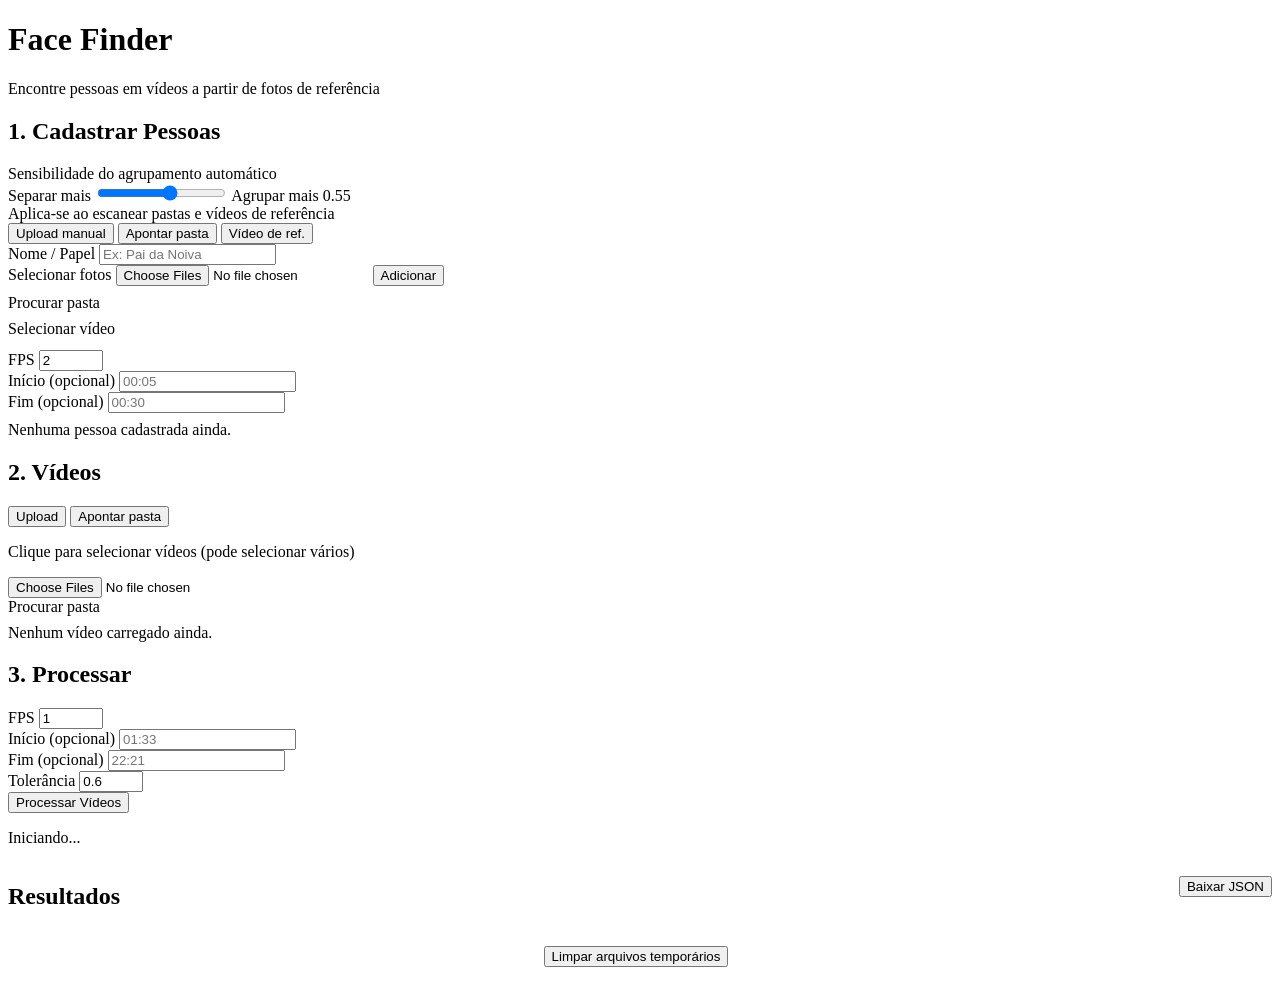
==== web/templates/index.html @ ee379451 "Initial commit: face finder" ====
<!DOCTYPE html>
<html lang="pt-BR">
<head>
  <meta charset="UTF-8">
  <meta name="viewport" content="width=device-width, initial-scale=1.0">
  <title>Face Finder</title>
  <link rel="stylesheet" href="/static/css/style.css">
</head>
<body>
  <div class="container">
    <header>
      <h1>Face Finder</h1>
      <p>Encontre pessoas em vídeos a partir de fotos de referência</p>
    </header>

    <!-- CADASTRO DE PESSOAS -->
    <div class="section">
      <h2>1. Cadastrar Pessoas</h2>

      <!-- Sensibilidade global -->
      <div class="sensitivity-section">
        <label class="sensitivity-label">Sensibilidade do agrupamento automático</label>
        <div class="slider-row">
          <span class="slider-label-left">Separar mais</span>
          <input type="range" id="globalTolerance" min="0.35" max="0.70" step="0.05" value="0.55" oninput="updateSensitivityLabel(this.value)">
          <span class="slider-label-right">Agrupar mais</span>
          <span class="slider-value" id="sensitivityValue">0.55</span>
        </div>
        <div class="sensitivity-hint">Aplica-se ao escanear pastas e vídeos de referência</div>
      </div>

      <div class="tab-bar">
        <button class="tab active" onclick="switchTab('people', 'manual', this)">Upload manual</button>
        <button class="tab" onclick="switchTab('people', 'folder', this)">Apontar pasta</button>
        <button class="tab" onclick="switchTab('people', 'video', this)">Vídeo de ref.</button>
      </div>

      <!-- Upload manual -->
      <div id="people-manual" class="tab-content active">
        <div class="form-row">
          <div class="form-group" style="flex:1">
            <label>Nome / Papel</label>
            <input type="text" id="personName" placeholder="Ex: Pai da Noiva">
          </div>
          <label class="btn-upload" for="personPhotos">
            Selecionar fotos
          </label>
          <input type="file" id="personPhotos" multiple accept="image/*">
          <button class="btn btn-primary" id="addPersonBtn" onclick="addPerson()">Adicionar</button>
        </div>
        <div id="selectedFiles" style="font-size:12px; color:#888; margin-bottom:8px;"></div>
      </div>

      <!-- Apontar pasta -->
      <div id="people-folder" class="tab-content">
        <div class="form-row">
          <label class="btn btn-primary" for="refFolderInput" style="cursor:pointer;">Procurar pasta</label>
          <input type="file" id="refFolderInput" webkitdirectory directory multiple style="display:none;" onchange="scanFolderFiles(this)">
          <span id="refFolderName" style="color:#888; font-size:13px;"></span>
        </div>
        <div id="scanProgress" style="font-size:13px; color:#888; margin-top:8px;"></div>
      </div>

      <!-- Vídeo de referência -->
      <div id="people-video" class="tab-content">
        <div class="form-row">
          <label class="btn btn-primary" for="refVideoInput" style="cursor:pointer;">Selecionar vídeo</label>
          <input type="file" id="refVideoInput" accept="video/*" style="display:none;" onchange="scanRefVideo(this)">
          <span id="refVideoName" style="color:#888; font-size:13px;"></span>
        </div>
        <div class="settings-row" style="margin-top:12px;">
          <div class="form-group">
            <label>FPS</label>
            <input type="number" id="refVideoFps" value="2" min="0.5" max="10" step="0.5">
          </div>
          <div class="form-group">
            <label>Início (opcional)</label>
            <input type="text" id="refVideoStart" placeholder="00:05">
          </div>
          <div class="form-group">
            <label>Fim (opcional)</label>
            <input type="text" id="refVideoEnd" placeholder="00:30">
          </div>
        </div>

        <div id="refVideoProgress" style="font-size:13px; color:#888; margin-top:8px;"></div>
      </div>

      <!-- Clustering UI -->
      <div id="clusteringSection" class="clustering-section" style="display:none;">
        <h3 style="margin-bottom:12px; color:#fff;">Rostos encontrados — nomeie cada pessoa:</h3>
        <div id="clusterGrid" class="cluster-grid"></div>
        <button class="btn btn-primary" style="margin-top:12px;" onclick="confirmClusters()">Confirmar todos</button>
      </div>

      <div id="peopleGrid" class="people-grid"></div>
      <div id="peopleEmpty" class="empty-state">Nenhuma pessoa cadastrada ainda.</div>
    </div>

    <!-- UPLOAD DE VÍDEOS -->
    <div class="section">
      <h2>2. Vídeos</h2>

      <div class="tab-bar">
        <button class="tab active" onclick="switchTab('videos', 'upload', this)">Upload</button>
        <button class="tab" onclick="switchTab('videos', 'vfolder', this)">Apontar pasta</button>
      </div>

      <div id="videos-upload" class="tab-content active">
        <div class="video-upload-area" id="videoArea" onclick="document.getElementById('videoFile').click()">
          <p id="videoLabel">Clique para selecionar vídeos (pode selecionar vários)</p>
          <input type="file" id="videoFile" multiple accept="video/*" onchange="uploadVideos(this)">
        </div>
      </div>

      <div id="videos-vfolder" class="tab-content">
        <div class="form-row">
          <label class="btn btn-primary" for="videoFolderInput" style="cursor:pointer;">Procurar pasta</label>
          <input type="file" id="videoFolderInput" webkitdirectory directory multiple style="display:none;" onchange="loadVideoFolderFiles(this)">
          <span id="videoFolderName" style="color:#888; font-size:13px;"></span>
        </div>
        <div id="videoFolderProgress" style="font-size:13px; color:#888; margin-top:8px;"></div>
      </div>

      <div id="videosGrid" class="videos-grid"></div>
      <div id="videosEmpty" class="empty-state">Nenhum vídeo carregado ainda.</div>
    </div>

    <!-- PROCESSAR -->
    <div class="section">
      <h2>3. Processar</h2>
      <div class="settings-row">
        <div class="form-group">
          <label>FPS</label>
          <input type="number" id="fpsInput" value="1" min="0.1" max="30" step="0.5">
        </div>
        <div class="form-group">
          <label>Início (opcional)</label>
          <input type="text" id="startInput" placeholder="01:33">
        </div>
        <div class="form-group">
          <label>Fim (opcional)</label>
          <input type="text" id="endInput" placeholder="22:21">
        </div>
        <div class="form-group">
          <label>Tolerância</label>
          <input type="number" id="toleranceInput" value="0.6" min="0.1" max="1.0" step="0.05">
        </div>
      </div>

      <button class="btn btn-primary" id="processBtn" onclick="startProcessing()">
        Processar Vídeos
      </button>

      <div class="progress-bar" id="progressBar">
        <div class="progress-track">
          <div class="progress-fill"></div>
        </div>
        <p class="progress-text" id="progressText">Iniciando...</p>
      </div>
    </div>

    <!-- RESULTADOS -->
    <div class="section results-section" id="resultsSection">
      <div style="display:flex; justify-content:space-between; align-items:center; margin-bottom:16px;">
        <h2 style="margin-bottom:0;">Resultados</h2>
        <button class="btn btn-secondary" id="downloadBtn" onclick="downloadResults()">
          Baixar JSON
        </button>
      </div>
      <div id="resultsContainer"></div>
    </div>
    <div style="text-align:center; padding:20px 0; margin-top:10px;">
      <button class="btn btn-secondary" onclick="cleanupTemp()">Limpar arquivos temporários</button>
      <span id="cleanupResult" style="font-size:12px; color:#888; margin-left:8px;"></span>
    </div>
  </div>

  <script src="/static/js/app.js"></script>
</body>
</html>
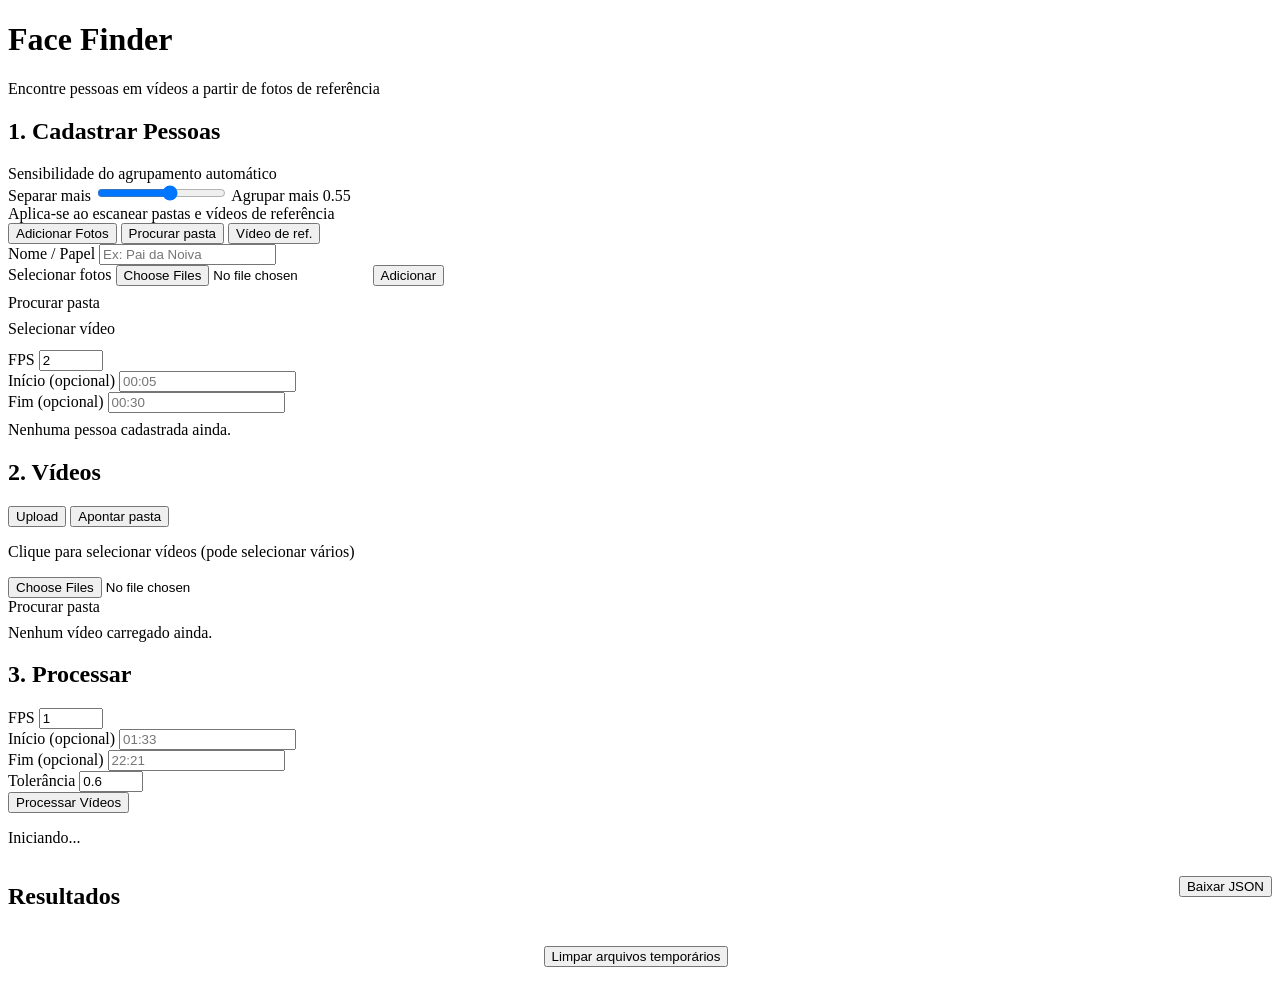
==== commit fb3dfe97: "feat(people): "Procurar pasta" tab accepts mixed photos + videos - Rename People-section tabs: "Uplo" ====
--- a/web/templates/index.html
+++ b/web/templates/index.html
@@ -30,8 +30,8 @@
       </div>
 
       <div class="tab-bar">
-        <button class="tab active" onclick="switchTab('people', 'manual', this)">Upload manual</button>
-        <button class="tab" onclick="switchTab('people', 'folder', this)">Apontar pasta</button>
+        <button class="tab active" onclick="switchTab('people', 'manual', this)">Adicionar Fotos</button>
+        <button class="tab" onclick="switchTab('people', 'folder', this)">Procurar pasta</button>
         <button class="tab" onclick="switchTab('people', 'video', this)">Vídeo de ref.</button>
       </div>
 
@@ -157,6 +157,8 @@
           <div class="progress-fill"></div>
         </div>
         <p class="progress-text" id="progressText">Iniciando...</p>
+        <div id="frameCounter" class="scan-frame-counter" style="display: none; color: #888; font-size: 13px; margin-top: 4px;"></div>
+        <div id="liveMatches" class="scan-live-matches" style="margin-top: 8px;"></div>
       </div>
     </div>
 
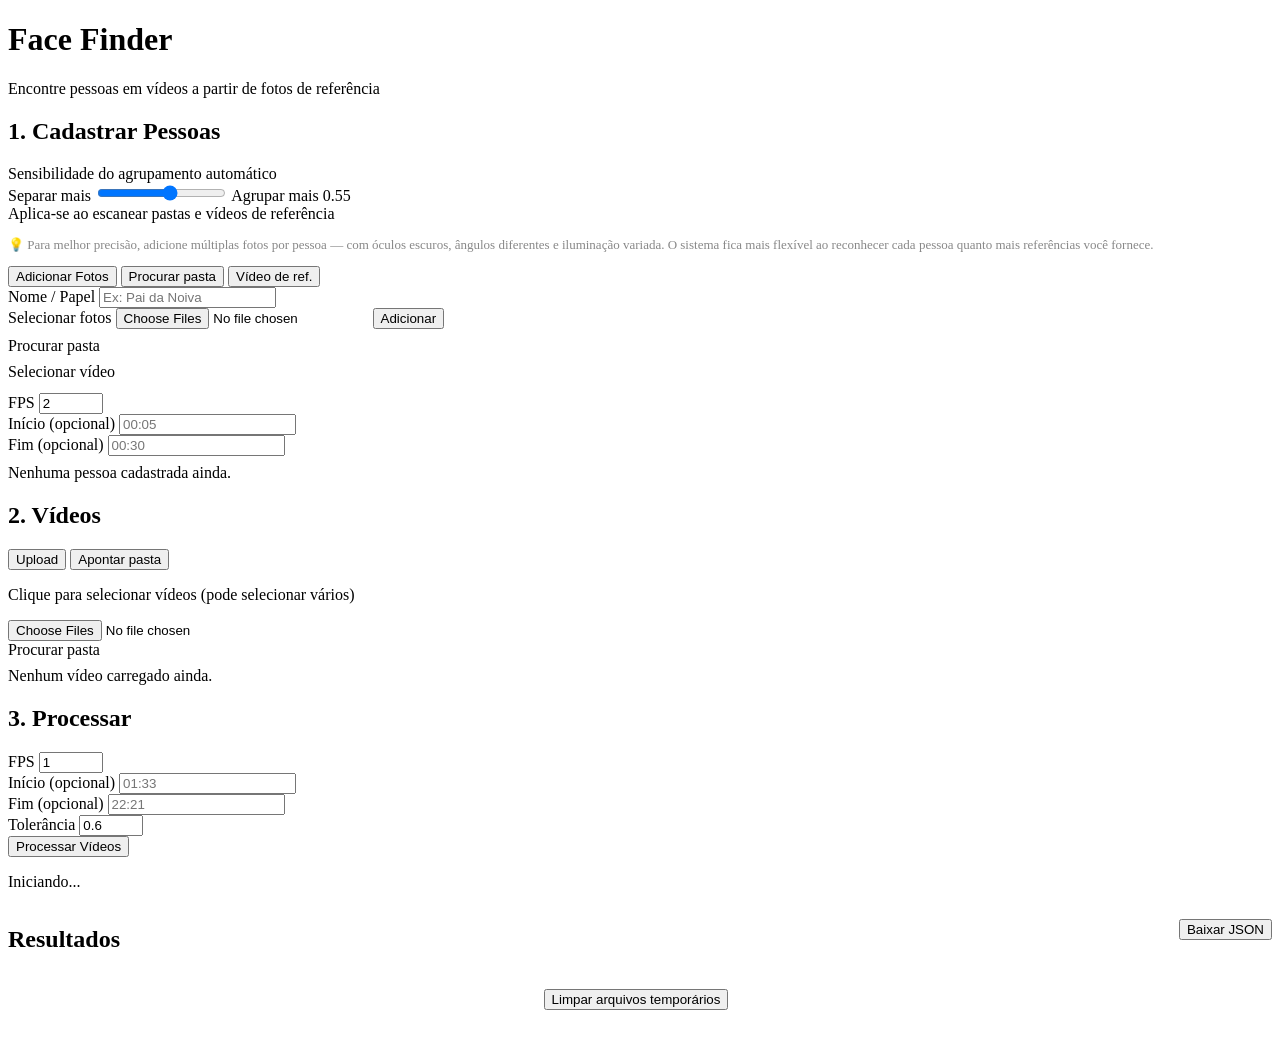
==== commit 9b2926ef: "feat: sunglasses-friendly registration (UX hint + per-person tolerance) Two-part improvement for han" ====
--- a/web/templates/index.html
+++ b/web/templates/index.html
@@ -28,6 +28,10 @@
         </div>
         <div class="sensitivity-hint">Aplica-se ao escanear pastas e vídeos de referência</div>
       </div>
+
+      <p class="section-hint" style="color:#888; font-size:13px; margin-bottom:12px; line-height:1.4;">
+        💡 Para melhor precisão, adicione múltiplas fotos por pessoa &mdash; com óculos escuros, ângulos diferentes e iluminação variada. O sistema fica mais flexível ao reconhecer cada pessoa quanto mais referências você fornece.
+      </p>
 
       <div class="tab-bar">
         <button class="tab active" onclick="switchTab('people', 'manual', this)">Adicionar Fotos</button>
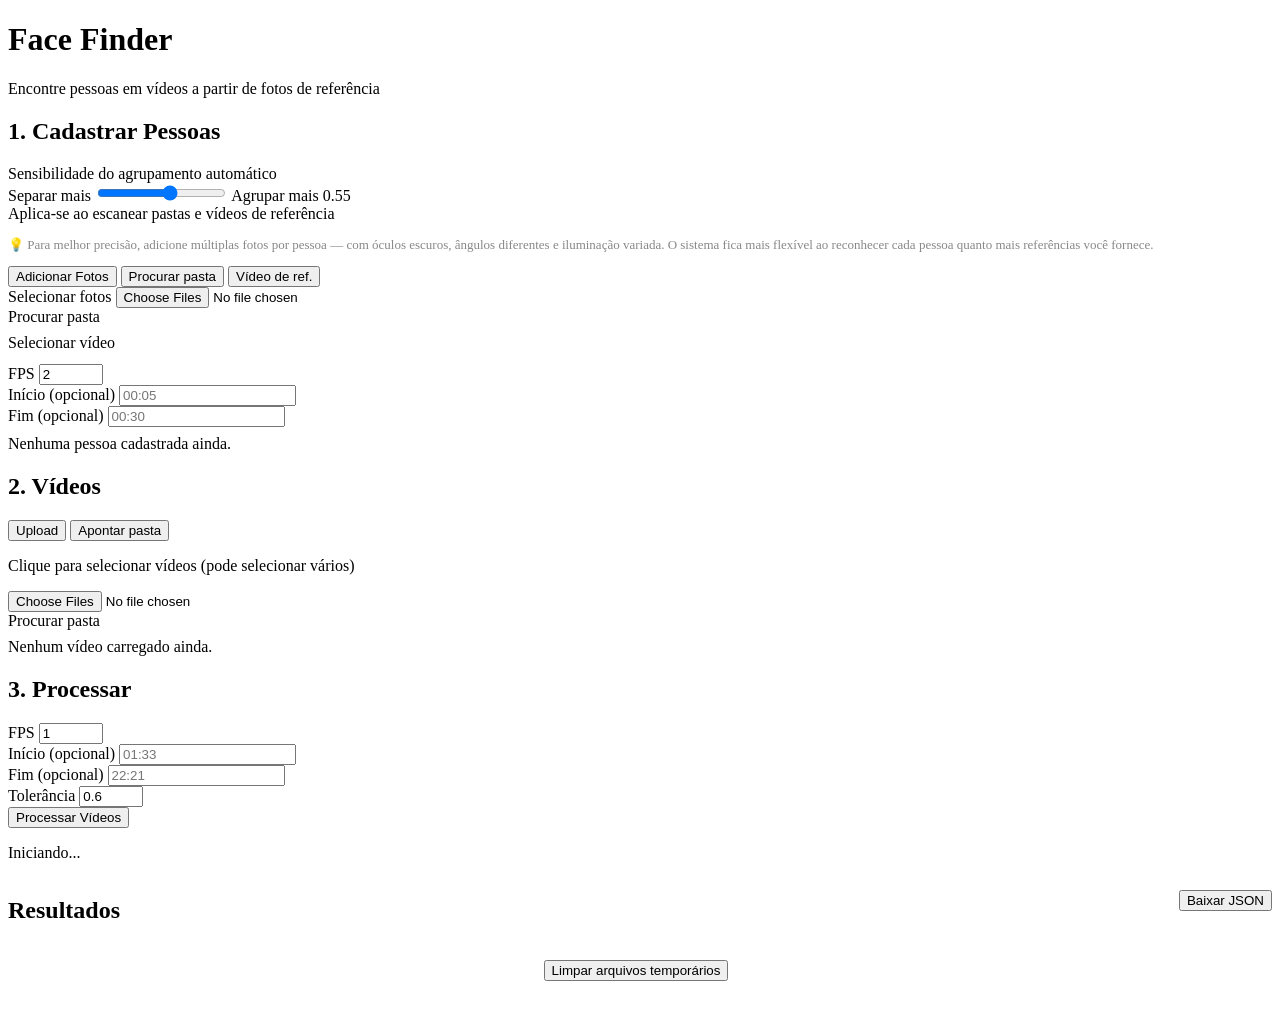
==== commit f5ce2b6e: "feat(people): batch photo tagger for Adicionar Fotos tab Replace single-name-per-batch flow with a r" ====
--- a/web/templates/index.html
+++ b/web/templates/index.html
@@ -39,20 +39,31 @@
         <button class="tab" onclick="switchTab('people', 'video', this)">Vídeo de ref.</button>
       </div>
 
-      <!-- Upload manual -->
+      <!-- Adicionar Fotos -->
       <div id="people-manual" class="tab-content active">
         <div class="form-row">
-          <div class="form-group" style="flex:1">
-            <label>Nome / Papel</label>
-            <input type="text" id="personName" placeholder="Ex: Pai da Noiva">
+          <label class="btn-upload" for="personPhotos">Selecionar fotos</label>
+          <input type="file" id="personPhotos" multiple accept="image/*" onchange="handlePhotoSelection(this)">
+          <span id="selectedFiles" style="font-size:13px; color:#888;"></span>
+        </div>
+
+        <div id="manualTagger" style="display:none; margin-top:8px;">
+          <div class="tag-pool">
+            <span class="tag-pool-label">Tags criadas — clique uma e depois nas fotos para aplicar:</span>
+            <div id="tagPoolChips" class="tag-pool-chips"></div>
+            <div class="tag-pool-create">
+              <input type="text" id="newTagInput" placeholder="Nome da pessoa (ex: Pai da Noiva)" onkeydown="if(event.key==='Enter'){event.preventDefault();createTagFromInput();}">
+              <button class="btn" onclick="createTagFromInput()">+ Criar tag</button>
+            </div>
           </div>
-          <label class="btn-upload" for="personPhotos">
-            Selecionar fotos
-          </label>
-          <input type="file" id="personPhotos" multiple accept="image/*">
-          <button class="btn btn-primary" id="addPersonBtn" onclick="addPerson()">Adicionar</button>
+
+          <div id="manualPhotoGrid" class="manual-photo-grid"></div>
+
+          <div class="manual-actions">
+            <button class="btn btn-primary" onclick="saveAllTaggedPhotos()">Salvar todos</button>
+            <button class="btn" onclick="cancelManualUpload()">Cancelar</button>
+          </div>
         </div>
-        <div id="selectedFiles" style="font-size:12px; color:#888; margin-bottom:8px;"></div>
       </div>
 
       <!-- Apontar pasta -->
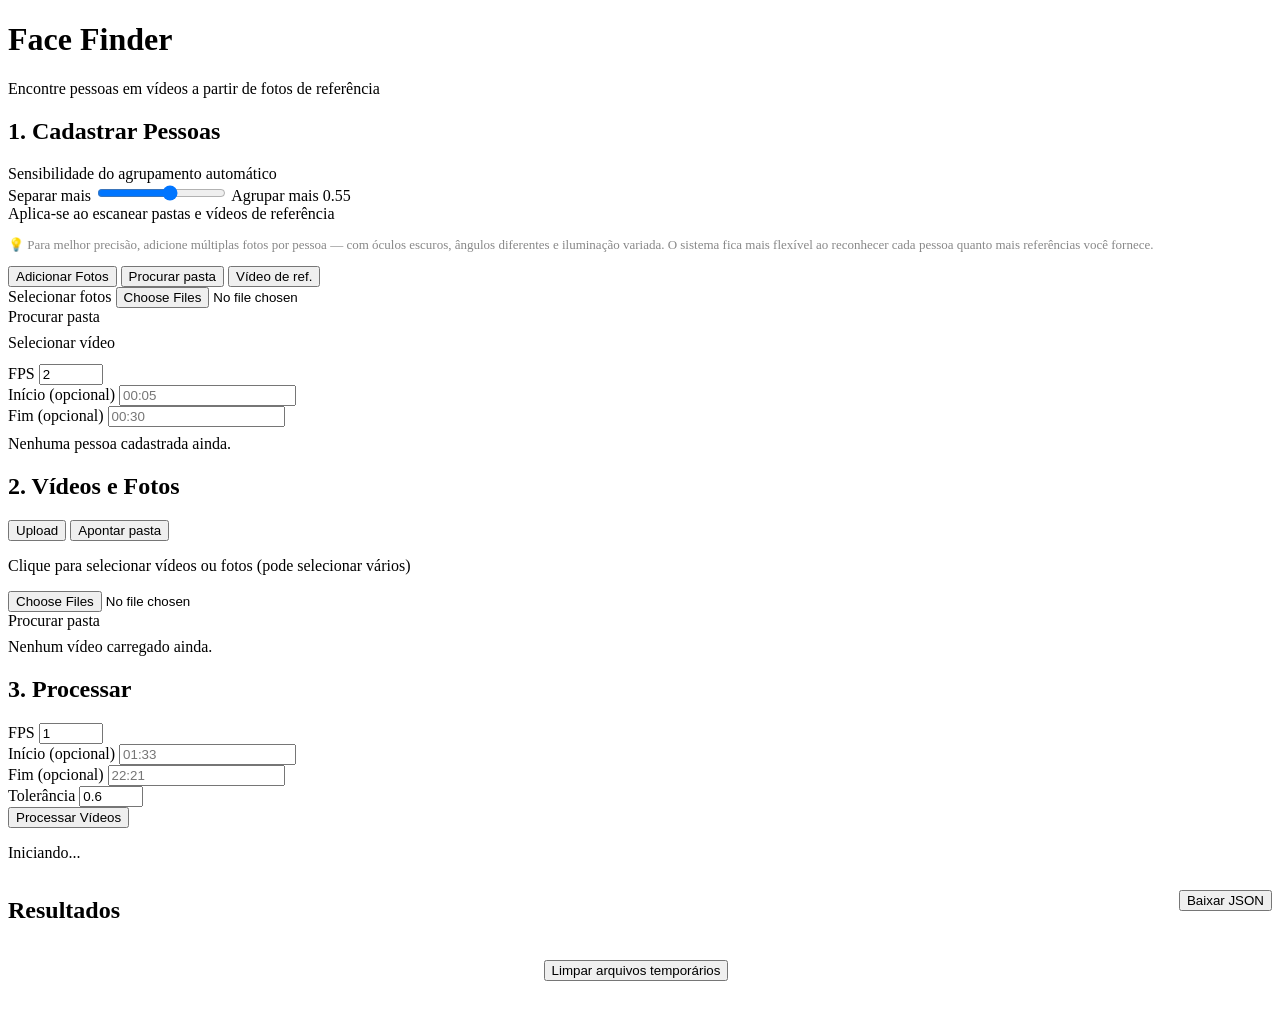
==== commit cb5b0461: "feat(scan): section 2 accepts photos alongside videos Section #2 ("Vídeos" → "Vídeos e Fotos") now u" ====
--- a/web/templates/index.html
+++ b/web/templates/index.html
@@ -112,9 +112,9 @@
       <div id="peopleEmpty" class="empty-state">Nenhuma pessoa cadastrada ainda.</div>
     </div>
 
-    <!-- UPLOAD DE VÍDEOS -->
+    <!-- UPLOAD DE MÍDIA PRA ESCANEAR -->
     <div class="section">
-      <h2>2. Vídeos</h2>
+      <h2>2. Vídeos e Fotos</h2>
 
       <div class="tab-bar">
         <button class="tab active" onclick="switchTab('videos', 'upload', this)">Upload</button>
@@ -123,8 +123,8 @@
 
       <div id="videos-upload" class="tab-content active">
         <div class="video-upload-area" id="videoArea" onclick="document.getElementById('videoFile').click()">
-          <p id="videoLabel">Clique para selecionar vídeos (pode selecionar vários)</p>
-          <input type="file" id="videoFile" multiple accept="video/*" onchange="uploadVideos(this)">
+          <p id="videoLabel">Clique para selecionar vídeos ou fotos (pode selecionar vários)</p>
+          <input type="file" id="videoFile" multiple accept="video/*,image/*" onchange="uploadVideos(this)">
         </div>
       </div>
 
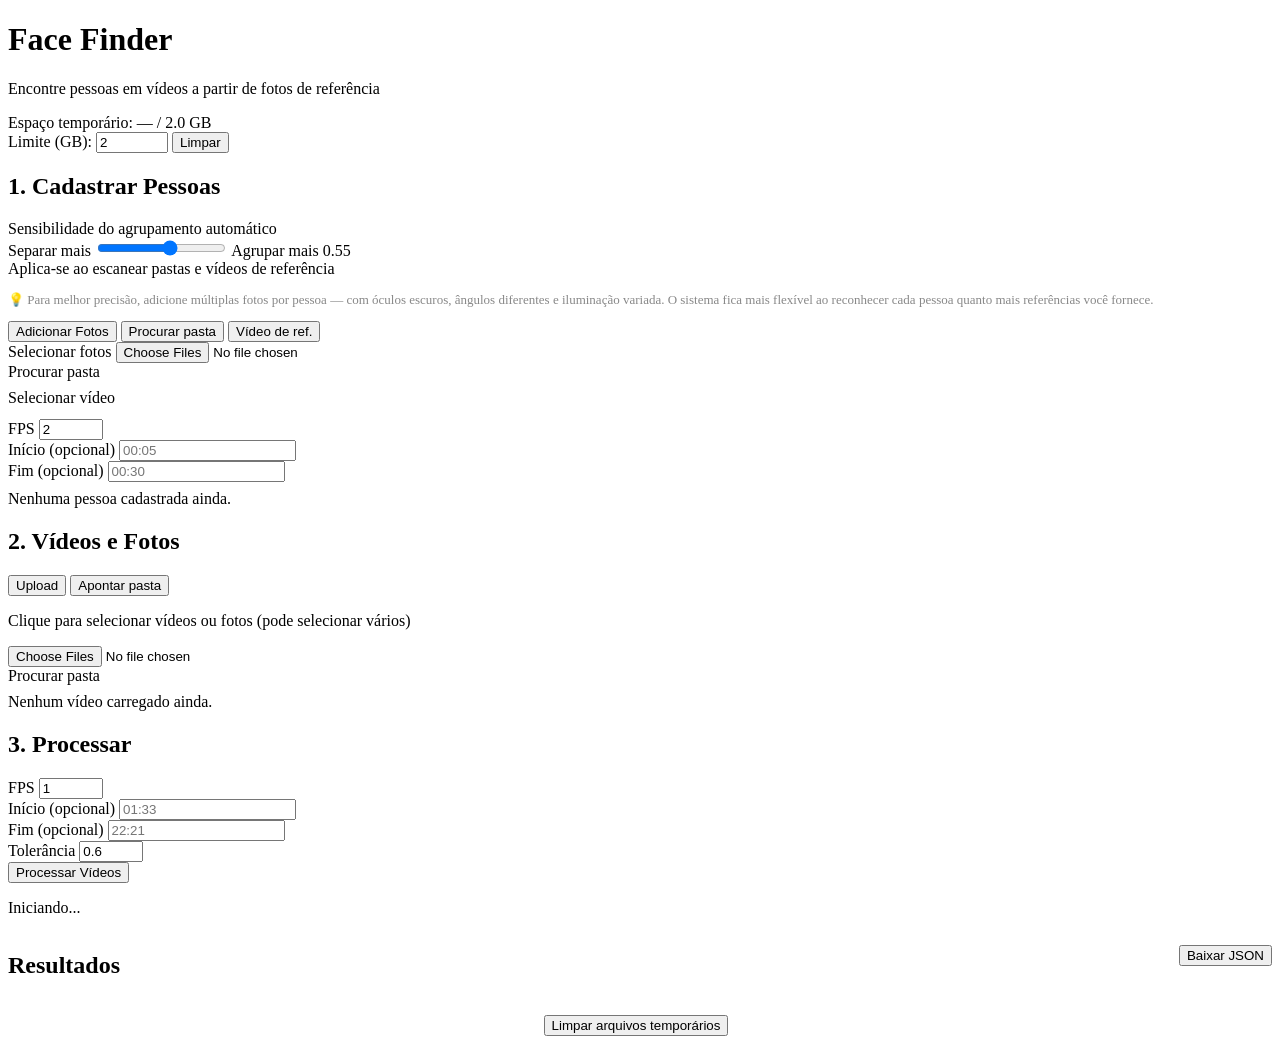
==== commit 043243f8: "feat(ui): disk-usage progress bar in header Always-visible bar shows how much temp/working space the" ====
--- a/web/templates/index.html
+++ b/web/templates/index.html
@@ -11,6 +11,21 @@
     <header>
       <h1>Face Finder</h1>
       <p>Encontre pessoas em vídeos a partir de fotos de referência</p>
+
+      <div class="disk-usage-bar" id="diskUsageBar">
+        <div class="disk-usage-label">
+          <span>Espaço temporário:</span>
+          <span id="diskUsageText">— / 2.0 GB</span>
+        </div>
+        <div class="disk-usage-track">
+          <div class="disk-usage-fill" id="diskUsageFill"></div>
+        </div>
+        <div class="disk-usage-controls">
+          <label for="diskLimitInput">Limite (GB):</label>
+          <input type="number" id="diskLimitInput" min="0.5" max="200" step="0.5" value="2">
+          <button class="btn btn-secondary disk-usage-cleanup" onclick="cleanupTemp()">Limpar</button>
+        </div>
+      </div>
     </header>
 
     <!-- CADASTRO DE PESSOAS -->
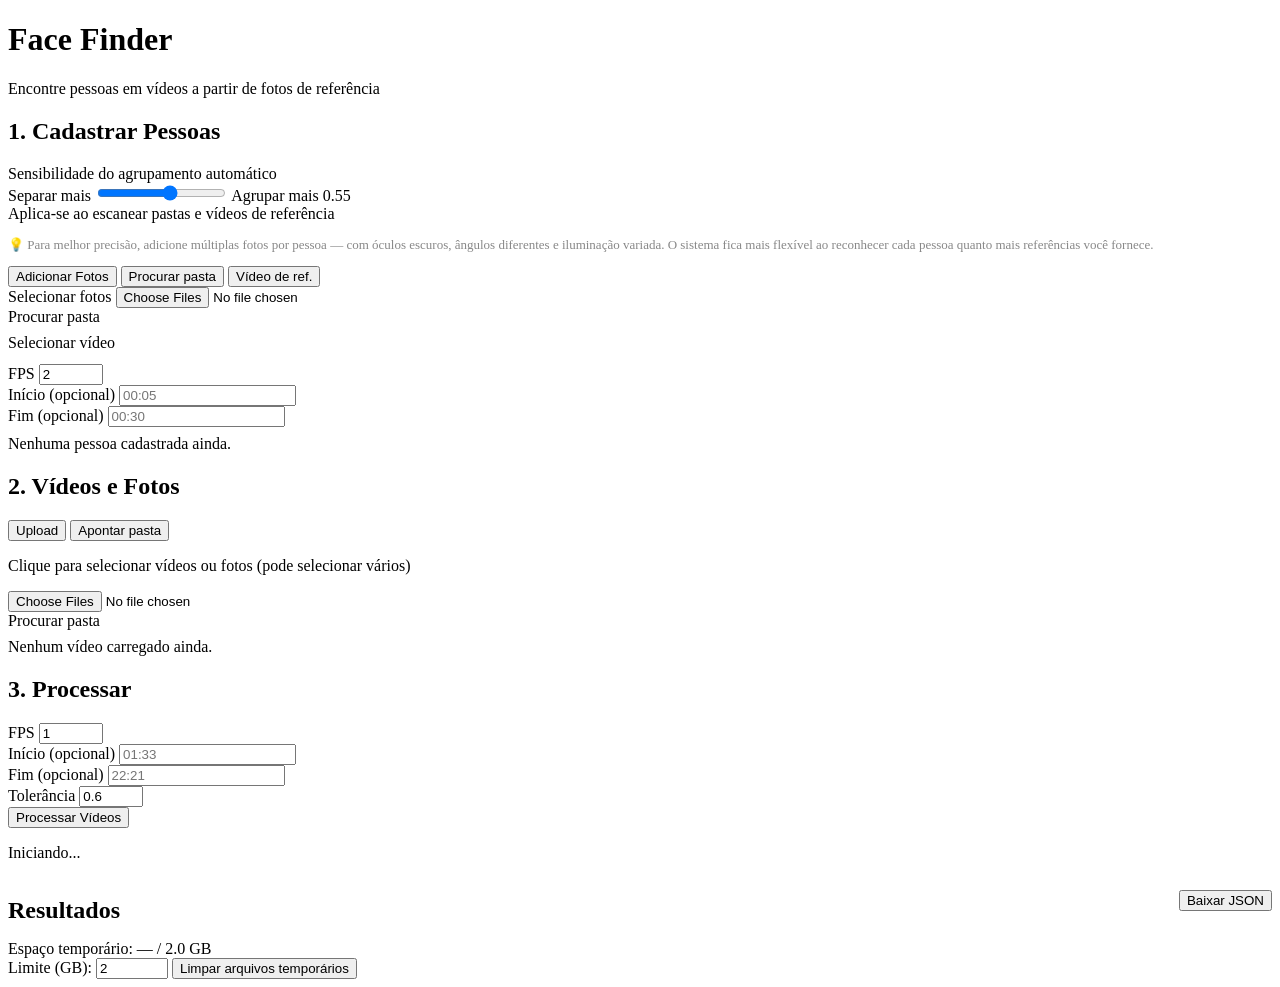
==== commit 201406d0: "chore(ui): move disk-usage bar from header to near cleanup section Better location next to where use" ====
--- a/web/templates/index.html
+++ b/web/templates/index.html
@@ -11,21 +11,6 @@
     <header>
       <h1>Face Finder</h1>
       <p>Encontre pessoas em vídeos a partir de fotos de referência</p>
-
-      <div class="disk-usage-bar" id="diskUsageBar">
-        <div class="disk-usage-label">
-          <span>Espaço temporário:</span>
-          <span id="diskUsageText">— / 2.0 GB</span>
-        </div>
-        <div class="disk-usage-track">
-          <div class="disk-usage-fill" id="diskUsageFill"></div>
-        </div>
-        <div class="disk-usage-controls">
-          <label for="diskLimitInput">Limite (GB):</label>
-          <input type="number" id="diskLimitInput" min="0.5" max="200" step="0.5" value="2">
-          <button class="btn btn-secondary disk-usage-cleanup" onclick="cleanupTemp()">Limpar</button>
-        </div>
-      </div>
     </header>
 
     <!-- CADASTRO DE PESSOAS -->
@@ -202,9 +187,20 @@
       </div>
       <div id="resultsContainer"></div>
     </div>
-    <div style="text-align:center; padding:20px 0; margin-top:10px;">
-      <button class="btn btn-secondary" onclick="cleanupTemp()">Limpar arquivos temporários</button>
-      <span id="cleanupResult" style="font-size:12px; color:#888; margin-left:8px;"></span>
+    <div class="disk-usage-bar" id="diskUsageBar">
+      <div class="disk-usage-label">
+        <span>Espaço temporário:</span>
+        <span id="diskUsageText">— / 2.0 GB</span>
+      </div>
+      <div class="disk-usage-track">
+        <div class="disk-usage-fill" id="diskUsageFill"></div>
+      </div>
+      <div class="disk-usage-controls">
+        <label for="diskLimitInput">Limite (GB):</label>
+        <input type="number" id="diskLimitInput" min="0.5" max="200" step="0.5" value="2">
+        <button class="btn btn-secondary disk-usage-cleanup" onclick="cleanupTemp()">Limpar arquivos temporários</button>
+      </div>
+      <span id="cleanupResult" style="font-size:12px; color:#888; width:100%; text-align:right;"></span>
     </div>
   </div>
 
